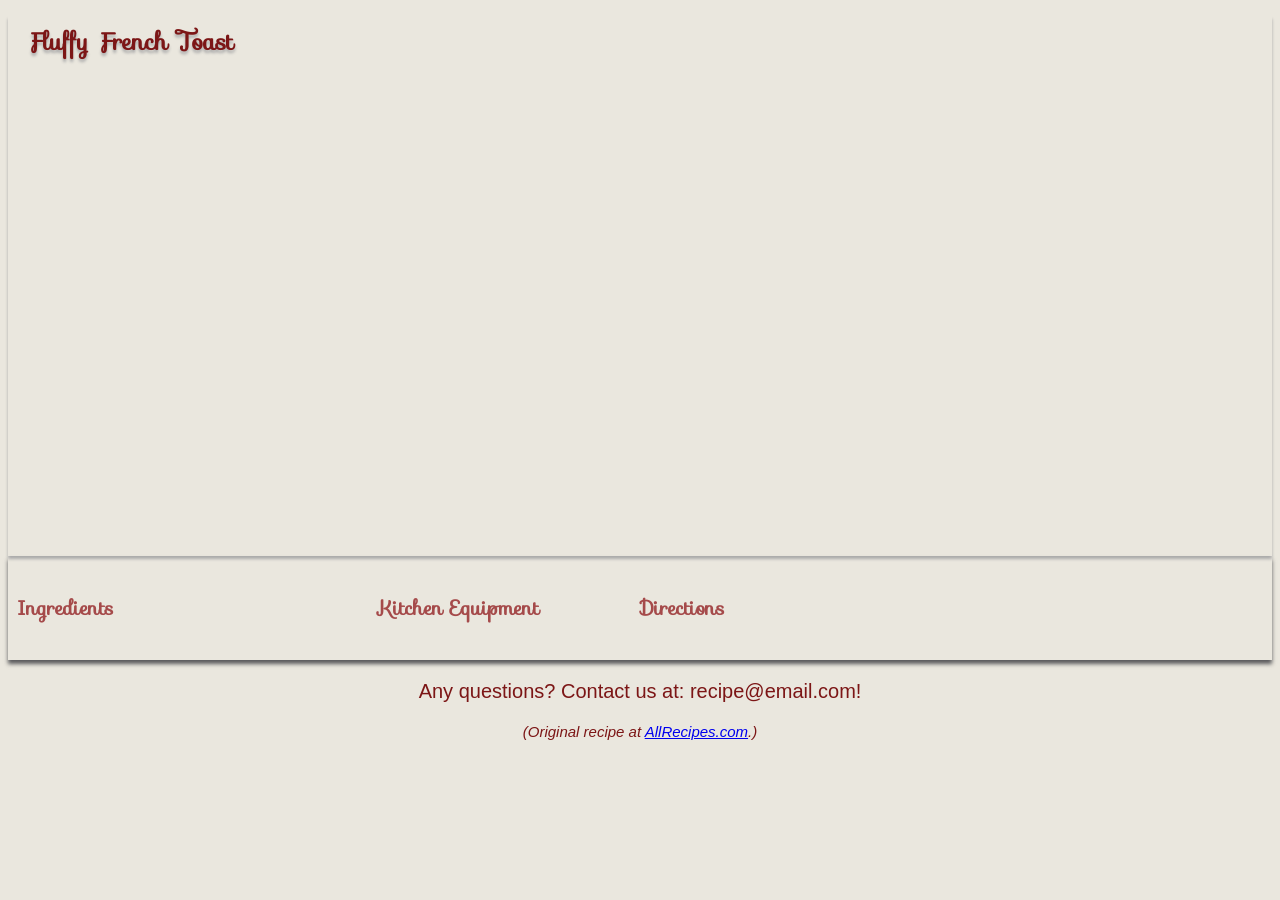
==== index.html @ 95a6a7e1 "starting TP7 with TP6 files" ====
<!DOCTYPE html>
<html>

<head>

  <!-- meta tags and title -->
  <meta charset="UTF-8">
  <meta name="viewport" content="width=device-width, initial-scale=1.0">
  <title>TP6: FLuffy French Toast</title>

  <!-- external and on-page CSS goes here -->
  <link rel="stylesheet" href="styles.css" media="all">
  <style>
    /* on-page CSS, if any, goes here */
  </style>

  <!-- external and on-page JavaScript goes here -->
  <script type="text/javascript" src="scripts.js" defer></script>
  <script>
    // on-page JavaScript, if any, goes here
  </script>

  <link rel="stylesheet" href="https://fonts.googleapis.com/css?family=Sofia">
</head>

<body>

  <div id="titleBanner">
    <h1>Fluffy French Toast</h1>
  </div>

  <div id="columns">
    <div id="ingredients">
      <h4 class="heading">Ingredients</h4>
      <ul>
      </ul>
    </div>

    <div id="equipment">
      <h4 class="heading">Kitchen Equipment</h4>
      <ul>
      </ul>
    </div>

    <div id="directions">
      <h4 class="heading">Directions</h4>
      <ol>
      </ol>
    </div>
  </div>
  <div id="questions">
    <p>Any questions? Contact us at: recipe@email.com!</p>
  </div>
  <div id="footer">
    <p>(Original recipe at <a href="https://www.allrecipes.com/recipe/16895/fluffy-french-toast/">AllRecipes.com</a>.)</p>
  </div>
</body>

</html>
---- styles.css ----
h1 {
  font-family: Arial;
}

h4 {
  margin-bottom: 0;
}

ul,
ol {
  margin-top: 0;
  font-family: Helvetica;
  font-size: 14px;
  color: #1F1F1F;
}

.heading {
  font-family: Sofia;
  color: #A54A4A;
  font-size: 20px;
}

body {
  background-color: #EAE7DE;
}

.bolded {
  font-weight: bold;
}

#titleBanner {
  position: relative;
  width: 100%;
  height: 60vh;
  background-image: url(https://images.unsplash.com/photo-1639108094328-2b94a49b1c2e?ixlib=rb-1.2.1&ixid=MnwxMjA3fDB8MHxwaG90by1wYWdlfHx8fGVufDB8fHx8&auto=format&fit=crop&w=1740&q=80);
  background-size: cover;
  background-position: center center;
  box-shadow: 0px 3px 3px #ABABAB;
}

#titleBanner h1 {
  font-family: Sofia;
  color: #7C1616;
  text-shadow: 0px 3px 3px #ABABAB;
  font-size: 200%;
  padding: 20px;
  bottom: 0;
  left: 0;
  line-height: 50%;
}

#titleBanner h1.tp {
  font-size: 150%;
}

#titleBanner h1.blue {
  color: #542FF7;
  text-shadow: 0px 3px 3px #ABABAB;
}

#columns {
  padding: 1vh;
  display: flex;
  justify-content: space-between;
  padding-bottom: 4vh;
  box-shadow: 0px 4px 4px #5B5B5D;
}

#columns div#ingredients{ flex-basis:28%; }
#columns div#equipment{ flex-basis:20%; }
#columns div#directions{ flex-basis:50%; }

#columns #ingredients ul,
#columns #equipment ul, 
#columns #directions ol { display: none; }

#columns #ingredients.tpShow ul, 
#columns #equipment.tpShow ul, 
#columns #directions.tpShow ol{
  display: block;
}

* {
  box-sizing: border-box;
}

#footer{
  paddding: 30px;
  font-family: Helvetica;
  font-size: 15px;
  font-style: italic;
  text-align: center;
  color: #7C1616;
}

#questions{
  paddding: 30px;
  font-family: Helvetica;
  font-size: 20px;
  text-align: center;
  color: #7C1616;
}

div{
  display: block;
}
@media screen and (orientation: portrait) and (max-width: 575px) {
  #columns {
    padding: 1vh 3vh 3vh 3vh;
    display: block;
  }
  #titleBanner {
    height: 50vh;
  }
  #footer{
    text-align: center;
    font-size: 10px;
  }
  #questions{
    text-align: center; 
     font-size: 15px;
  }
  
}
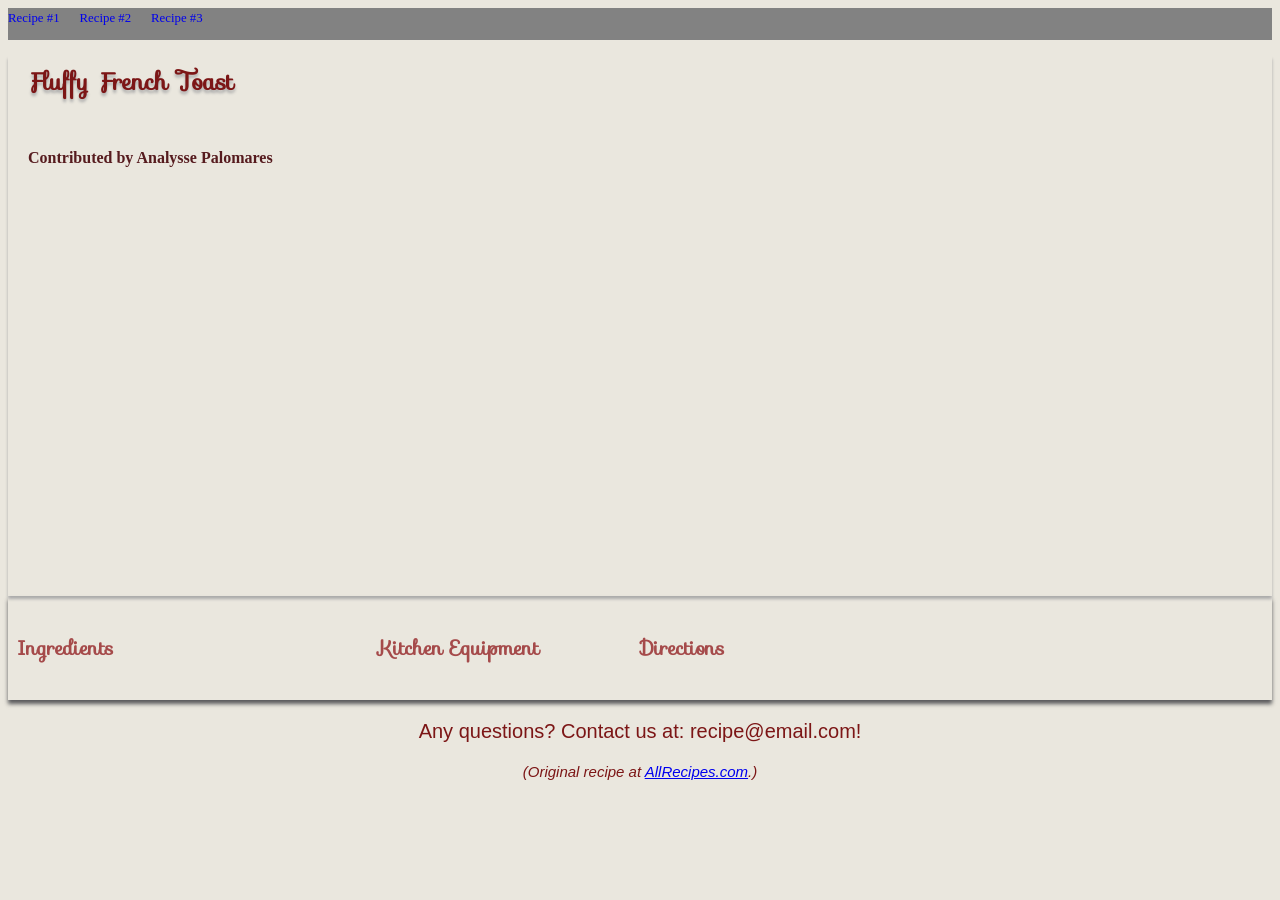
==== commit 326d1cf3: "updated HTML and CSS" ====
--- a/index.html
+++ b/index.html
@@ -6,7 +6,7 @@
   <!-- meta tags and title -->
   <meta charset="UTF-8">
   <meta name="viewport" content="width=device-width, initial-scale=1.0">
-  <title>TP6: FLuffy French Toast</title>
+  <title>TP7: Recipes</title>
 
   <!-- external and on-page CSS goes here -->
   <link rel="stylesheet" href="styles.css" media="all">
@@ -25,8 +25,15 @@
 
 <body>
 
+  <div id="nav">
+    <a href="#">Recipe #1</a>
+    <a href="#">Recipe #2</a>
+    <a href="#">Recipe #3</a>
+  </div>
+  
   <div id="titleBanner">
     <h1>Fluffy French Toast</h1>
+    <h4>Contributed by Analysse Palomares</h4>
   </div>
 
   <div id="columns">
--- a/styles.css
+++ b/styles.css
@@ -28,11 +28,23 @@
   font-weight: bold;
 }
 
+#nav {
+  width: 100%;
+  height: 2rem;
+  background-color: #828282;
+}
+
+#nav a {
+  font-size: 80%;
+  text-decoration: none;
+  padding-right: 1rem; 
+}
+
 #titleBanner {
   position: relative;
   width: 100%;
   height: 60vh;
-  background-image: url(https://images.unsplash.com/photo-1639108094328-2b94a49b1c2e?ixlib=rb-1.2.1&ixid=MnwxMjA3fDB8MHxwaG90by1wYWdlfHx8fGVufDB8fHx8&auto=format&fit=crop&w=1740&q=80);
+  background-image: none; /*url(https://images.unsplash.com/photo-1639108094328-2b94a49b1c2e?ixlib=rb-1.2.1&ixid=MnwxMjA3fDB8MHxwaG90by1wYWdlfHx8fGVufDB8fHx8&auto=format&fit=crop&w=1740&q=80);*/
   background-size: cover;
   background-position: center center;
   box-shadow: 0px 3px 3px #ABABAB;
@@ -47,6 +59,14 @@
   bottom: 0;
   left: 0;
   line-height: 50%;
+}
+
+#titleBanner h4 {
+  position: top left;
+  bottom: 0;
+  left: 0;
+  color: #561B1E;
+  padding: 20px;
 }
 
 #titleBanner h1.tp {
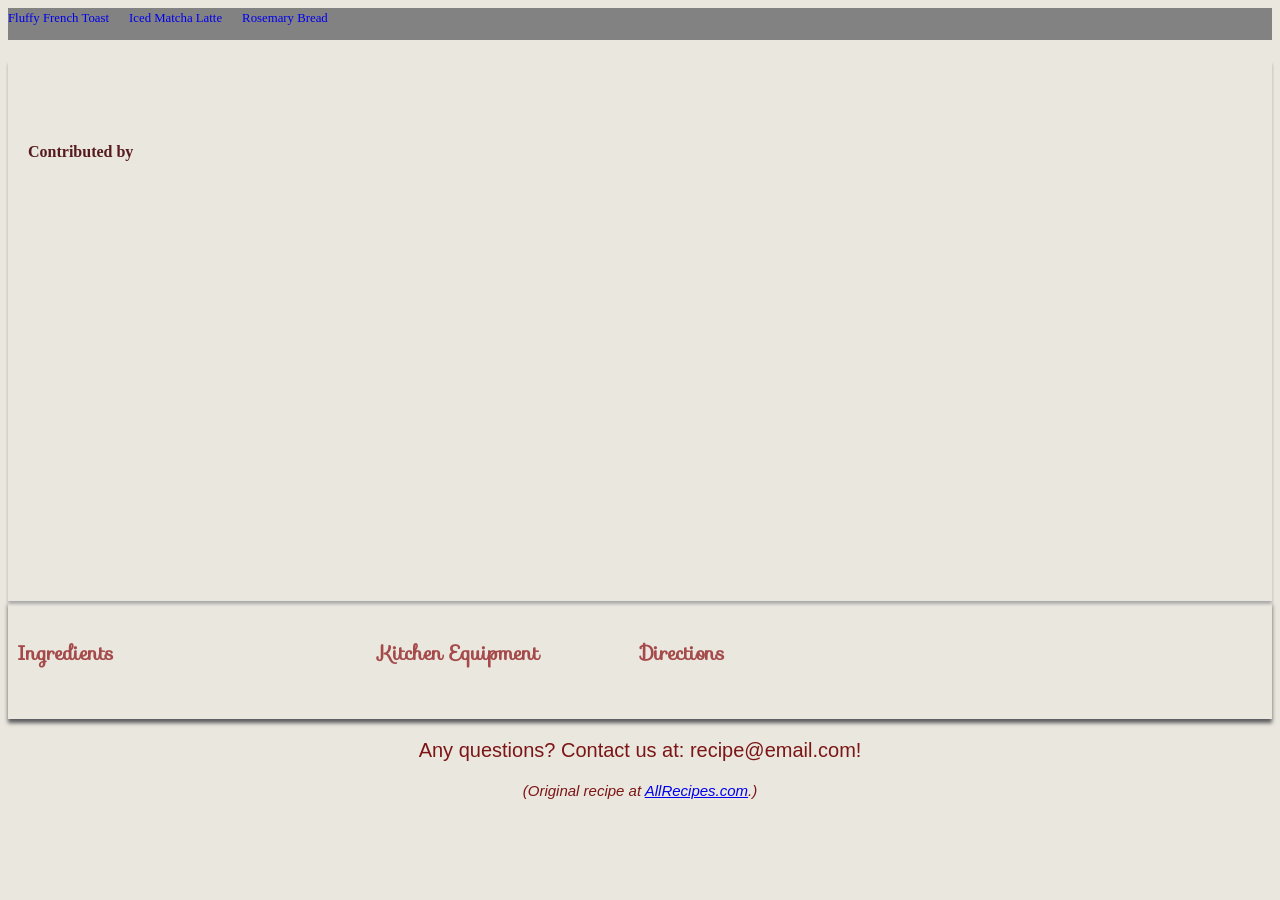
==== commit ac42d0c0: "added recipes home page; added nav bar with 3 recipes; and grabbed two new recipes" ====
--- a/index.html
+++ b/index.html
@@ -26,14 +26,14 @@
 <body>
 
   <div id="nav">
-    <a href="#">Recipe #1</a>
-    <a href="#">Recipe #2</a>
-    <a href="#">Recipe #3</a>
+    <a href="#" id="firstRecipe">Fluffy French Toast</a>
+    <a href="#" id="secondRecipe">Iced Matcha Latte</a>
+    <a href="#" id="thirdRecipe">Rosemary Bread</a>
   </div>
   
   <div id="titleBanner">
-    <h1>Fluffy French Toast</h1>
-    <h4>Contributed by Analysse Palomares</h4>
+    <h1></h1>
+    <h4>Contributed by <span id="contributor"></span></h4>
   </div>
 
   <div id="columns">
--- a/styles.css
+++ b/styles.css
@@ -90,15 +90,6 @@
 #columns div#equipment{ flex-basis:20%; }
 #columns div#directions{ flex-basis:50%; }
 
-#columns #ingredients ul,
-#columns #equipment ul, 
-#columns #directions ol { display: none; }
-
-#columns #ingredients.tpShow ul, 
-#columns #equipment.tpShow ul, 
-#columns #directions.tpShow ol{
-  display: block;
-}
 
 * {
   box-sizing: border-box;
